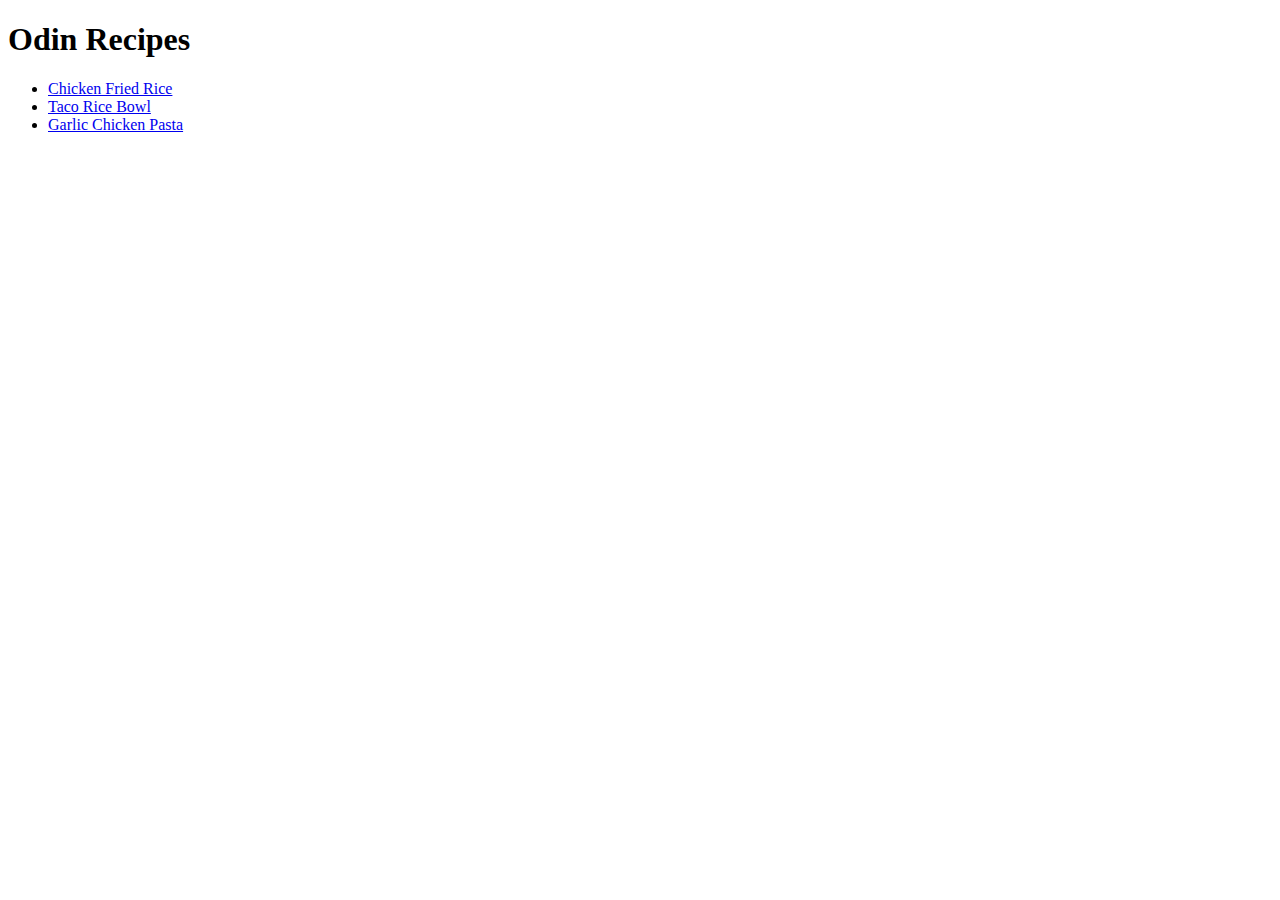
==== index.html @ 2bcf50c1 "Home page and 3 recipe pages created" ====
<!DOCTYPE html>
<html lang="en">
<head>
    <meta charset="UTF-8">
    <meta name="viewport" content="width=device-width, initial-scale=1.0">
    <title>Odin Recipes</title>
</head>
<body>
    <h1>Odin Recipes</h1>
    <ul>
        <li><a href="./recipes/chicken-fried-rice.html">Chicken Fried Rice</a></li>
        <li><a href="./recipes/taco-rice-bowl.html">Taco Rice Bowl</a></li>
        <li><a href="./recipes/garlic-chicken-pasta.html">Garlic Chicken Pasta</a></li>
    </ul>
</body>
</html>
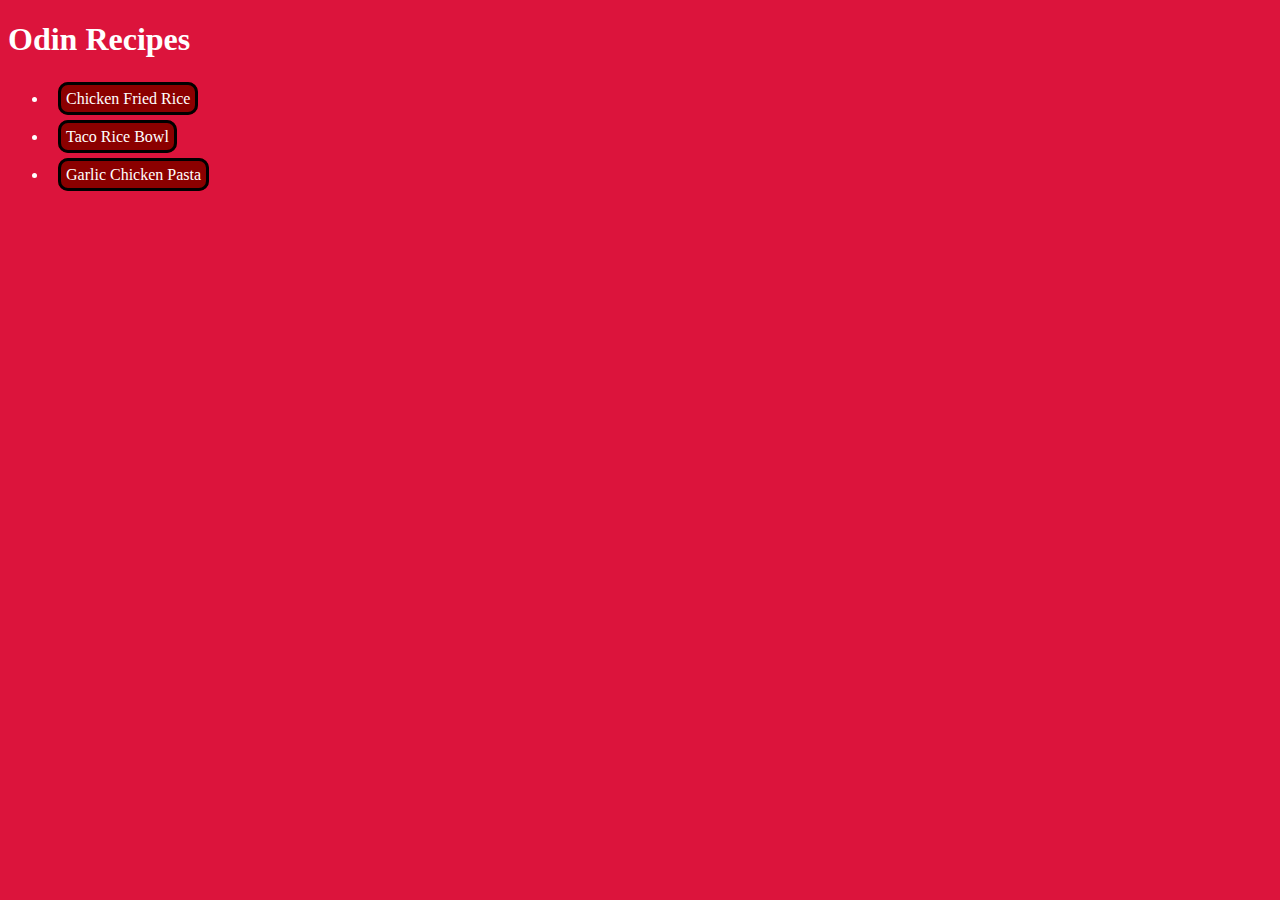
==== commit eed4fd79: "Added CSS for basic styling" ====
--- a/index.html
+++ b/index.html
@@ -3,11 +3,12 @@
 <head>
     <meta charset="UTF-8">
     <meta name="viewport" content="width=device-width, initial-scale=1.0">
+    <link rel="stylesheet" href="style.css">
     <title>Odin Recipes</title>
 </head>
 <body>
     <h1>Odin Recipes</h1>
-    <ul>
+    <ul class="recipe-list">
         <li><a href="./recipes/chicken-fried-rice.html">Chicken Fried Rice</a></li>
         <li><a href="./recipes/taco-rice-bowl.html">Taco Rice Bowl</a></li>
         <li><a href="./recipes/garlic-chicken-pasta.html">Garlic Chicken Pasta</a></li>
--- a/style.css
+++ b/style.css
@@ -0,0 +1,19 @@
+a {
+    text-decoration: none;
+    color: white;
+    border: 3px solid black;
+    border-radius: 10px;
+    padding: 5px 5px;
+    margin: 5px auto;
+    background-color: darkred;
+}
+
+.recipe-list li {
+    padding: 10px 10px;
+}
+
+body {
+    background-color: crimson;
+    color: white;
+    
+}